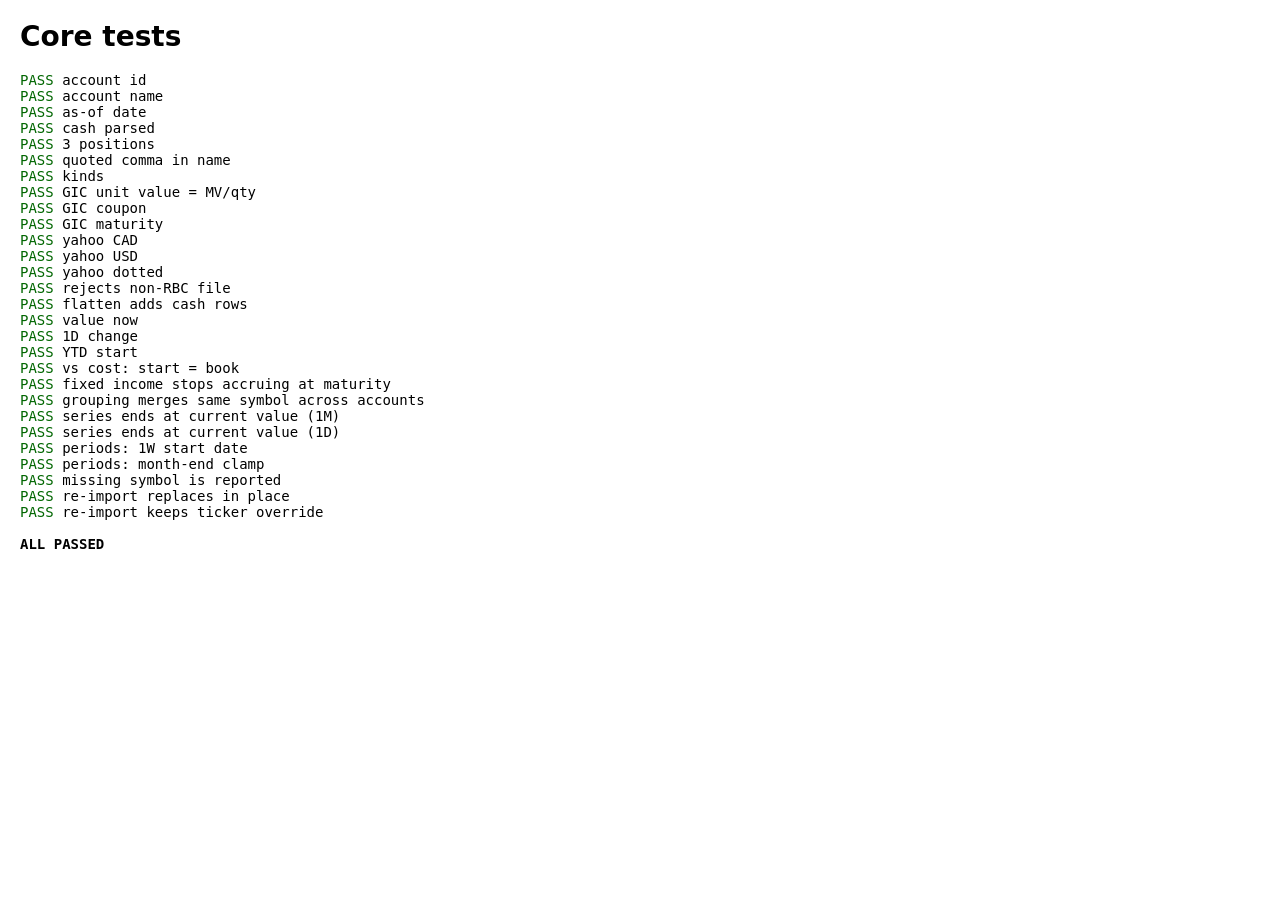
==== tests/index.html @ e4e29d9e "Portfolio dashboard: per-account and combined performance tracker Static site (GitHub Pages) that im" ====
<!doctype html>
<html lang="en"><head><meta charset="utf-8"><title>Core tests</title>
<style>body{font:14px system-ui;margin:20px}.ok{color:#060}.bad{color:#c00;font-weight:600}</style></head>
<body><h1>Core tests</h1><pre id="out"></pre>
<script src="../core.js"></script>
<script>
// Open this page via the local server (scripts/serve.ps1) at /tests/ — every line should be PASS.
const CSV = `"Holdings Export as of Jan 8, 2027 1:00:00 PM ET"

Account: 11112222 - Test TFSA

"Balances as of Jan 7, 2027"

,Trailing 12 Mo Return,Unrealized Gain/Loss in CAD
,N/A,"0"

Currency,Cash,Investments,Total,Exchange Rate to CAD
CAD,"100.00","1000","1100",1
USD,"50.00","0","50",1.4

,Product,Symbol,Name,Quantity,Last Price,Currency,Change $,Change %,Total Book Cost,Total Market Value,Unrealized Gain/Loss $,Unrealized Gain/Loss %,Average Cost,Annual Dividend Amount $,Dividend Ex Date,Load Type,RSP Eligibility,Automatic Investment Plan,DRIP Eligibility,Coupon Rate,Maturity Date,Expiration Date,Open Interest
CAD Holdings,"ETFs and ETNs",ABC,"TEST, ETF",10,"100",CAD,"1","1%","900","1000","100","11%","90",,,"","","","Yes",,,,
CAD Holdings,"Fixed Income",GIC1,TEST GIC,"1000","110",CAD,N/A,N/A,"1000","1100","100","10%","100",,,"","","","","10","Jul 7, 2027",,
US Holdings,"ETFs and ETNs",VTI,TEST US,5,"200",USD,"2","1%","900","1000","100","11%","180",,,"","","","",,,,

Important Information
"text"
`;
// two flat days, then +10% on the last day; USD pair at 1.4 -> 1.5
const prices = { generated:'2027-01-08T18:00:00Z', marketDate:'2027-01-07', symbols:{
  'ABC.TO': { off:-18000, price:110, time:Date.parse('2027-01-07T20:55:00Z')/1000, d:['2026-12-31','2027-01-05','2027-01-06'], c:[80,95,100], it:[], ic:[] },
  'VTI':    { off:-18000, price:200, time:Date.parse('2027-01-07T20:55:00Z')/1000, d:['2026-12-31','2027-01-06'], c:[150,190], it:[], ic:[] },
  'USDCAD=X': { off:0, price:1.5, time:Date.parse('2027-01-07T20:55:00Z')/1000, d:['2026-12-31','2027-01-06'], c:[1.3,1.4], it:[], ic:[] },
}};
const out = [];
let fails = 0;
function t(name, got, want, tol) {
  const ok = typeof want === 'number' ? Math.abs(got - want) <= (tol || 1e-6) : JSON.stringify(got) === JSON.stringify(want);
  if (!ok) fails++;
  out.push(`<span class="${ok ? 'ok' : 'bad'}">${ok ? 'PASS' : 'FAIL'}</span> ${name}${ok ? '' : ` — got ${JSON.stringify(got)}, want ${JSON.stringify(want)}`}`);
}

const a = Core.parseRbcHoldings(CSV);
t('account id', a.id, '11112222'); t('account name', a.name, 'Test TFSA'); t('as-of date', a.asOf, '2027-01-07');
t('cash parsed', a.cash, { CAD: 100, USD: 50 }); t('3 positions', a.positions.length, 3);
t('quoted comma in name', a.positions[0].name, 'TEST, ETF');
t('kinds', a.positions.map(p => p.kind), ['market', 'fixed', 'market']);
t('GIC unit value = MV/qty', a.positions[1].unit, 1.1, 1e-9); t('GIC coupon', a.positions[1].coupon, 10); t('GIC maturity', a.positions[1].maturity, '2027-07-07');
t('yahoo CAD', Core.yahooSymbol(a.positions[0]), 'ABC.TO'); t('yahoo USD', Core.yahooSymbol(a.positions[2]), 'VTI');
t('yahoo dotted', Core.yahooSymbol({ symbol: 'ZEB.UN', currency: 'CAD' }), 'ZEB-UN.TO');
let threw = false; try { Core.parseRbcHoldings('hello,world'); } catch (e) { threw = true; } t('rejects non-RBC file', threw, true);

const mkt = Core.makeMarket(prices);
const pos = Core.flatten([a]);
t('flatten adds cash rows', pos.length, 5);
const sum = (pid) => Core.finalize(Core.summarize(pos, mkt, pid)).total;
// ABC 10 sh: 1100 now. GIC: 1100. VTI 5 sh USD200 @1.5 = 1500. cash 100 + 50USD@1.5 = 75
t('value now', sum('1D').value, 1100 + 1100 + 1500 + 100 + 75, 1e-6);
// 1D: ABC 10*(110-100)=100; VTI 5*(200*1.5 - 190*1.4)=5*(300-266)=170; USD cash 50*(1.5-1.4)=5; GIC ~ 1 day accrual
const gicDay = 1100 * (1 - Math.pow(1.1, -1 / 365));
t('1D change', sum('1D').change, 100 + 170 + 5 + gicDay, 1e-6);
// YTD start = Dec 31 close: ABC 800, VTI 5*150*1.3=975, USD cash 65, GIC accrued back 7 days, CAD cash 100
const gicYtd = 1100 * Math.pow(1.1, -7 / 365);
t('YTD start', sum('YTD').start, 800 + 975 + 65 + gicYtd + 100, 1e-6);
t('vs cost: start = book', sum('ALL').start, 900 + 1000 + 900 * 1.5 + 100 + 50 * 1.5, 1e-6);
t('fixed income stops accruing at maturity', Core.accrual({ coupon: 10, asOf: '2027-01-07', maturity: '2027-07-07' }, '2030-01-01'), Math.pow(1.1, 181 / 365), 1e-9);

const g = Core.groupRows(Core.summarize(Core.flatten([a, { ...a, id: 'x' }]), mkt, '1D'));
t('grouping merges same symbol across accounts', g.find(r => r.symbol === 'ABC').qty, 20);

const s1 = Core.buildSeries(pos, mkt, '1M'); const s2 = Core.buildSeries(pos, mkt, '1D');
t('series ends at current value (1M)', s1.v[s1.v.length - 1], sum('1M').value, 1e-6);
t('series ends at current value (1D)', s2.v[s2.v.length - 1], sum('1D').value, 1e-6);
t('periods: 1W start date', Core.periodWindow('1W', mkt).date, '2026-12-31');
t('periods: month-end clamp', Core.addMonths('2027-03-31', -1), '2027-02-28');
t('missing symbol is reported', Core.missingSymbols([{ positions: [{ symbol: 'NEW', kind: 'market', currency: 'CAD' }], cash: {} }], mkt).map(m => m.yahoo), ['NEW.TO']);

const up = Core.upsertAccount([{ ...a, name: 'Old', positions: [{ ...a.positions[0], yahoo: 'ABC.V' }] }], a);
t('re-import replaces in place', up.accounts.length + ':' + up.replaced, '1:true');
t('re-import keeps ticker override', up.accounts[0].positions[0].yahoo, 'ABC.V');

out.push(`\n<b>${fails ? fails + ' FAILED' : 'ALL PASSED'}</b>`);
document.getElementById('out').innerHTML = out.join('\n');
document.title = fails ? 'FAIL' : 'PASS';
</script></body></html>
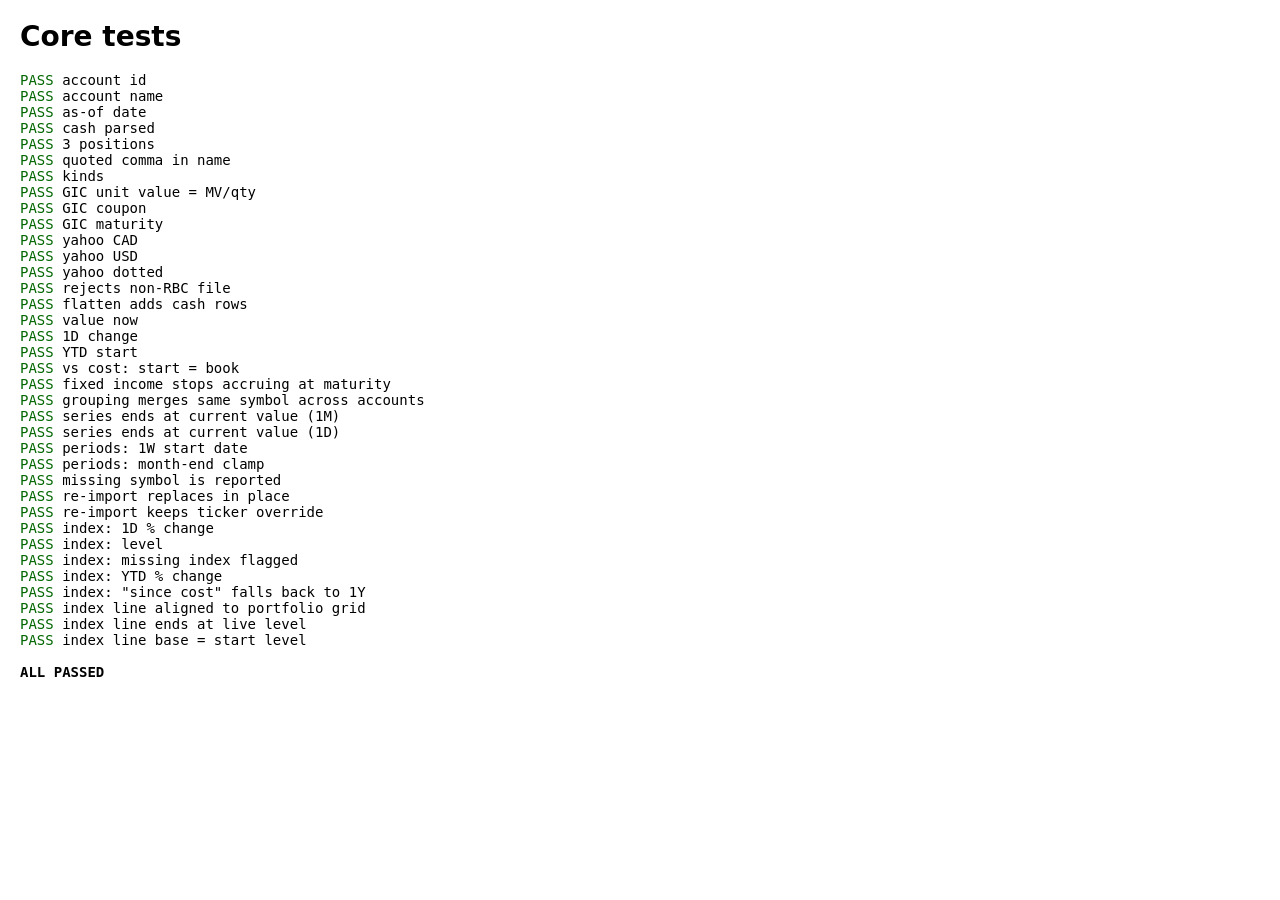
==== commit 8a2413a0: "Add market index comparison (S&P/TSX, NASDAQ, Dow Jones, S&P 500) Markets tiles show each index's ch" ====
--- a/tests/index.html
+++ b/tests/index.html
@@ -30,6 +30,7 @@
 const prices = { generated:'2027-01-08T18:00:00Z', marketDate:'2027-01-07', symbols:{
   'ABC.TO': { off:-18000, price:110, time:Date.parse('2027-01-07T20:55:00Z')/1000, d:['2026-12-31','2027-01-05','2027-01-06'], c:[80,95,100], it:[], ic:[] },
   'VTI':    { off:-18000, price:200, time:Date.parse('2027-01-07T20:55:00Z')/1000, d:['2026-12-31','2027-01-06'], c:[150,190], it:[], ic:[] },
+  '^GSPC':  { off:-18000, price:5500, time:Date.parse('2027-01-07T20:55:00Z')/1000, d:['2026-12-31','2027-01-05','2027-01-06'], c:[5000,5200,5000], it:[], ic:[] },
   'USDCAD=X': { off:0, price:1.5, time:Date.parse('2027-01-07T20:55:00Z')/1000, d:['2026-12-31','2027-01-06'], c:[1.3,1.4], it:[], ic:[] },
 }};
 const out = [];
@@ -79,6 +80,14 @@
 t('re-import replaces in place', up.accounts.length + ':' + up.replaced, '1:true');
 t('re-import keeps ticker override', up.accounts[0].positions[0].yahoo, 'ABC.V');
 
+const ix = Core.indexSummary(mkt, '1D'), spx = ix.find(x => x.sym === '^GSPC');
+t('index: 1D % change', spx.pct, 5500 / 5000 - 1, 1e-9); t('index: level', spx.level, 5500);
+t('index: missing index flagged', ix.find(x => x.sym === '^DJI').missing, true);
+t('index: YTD % change', Core.indexSummary(mkt, 'YTD').find(x => x.sym === '^GSPC').pct, 0.1, 1e-9);
+t('index: "since cost" falls back to 1Y', Core.indexSummary(mkt, 'ALL').find(x => x.sym === '^GSPC').proxied, true);
+const il = Core.indexLine('^GSPC', mkt, '1M', s1.t);
+t('index line aligned to portfolio grid', il.v.length, s1.t.length); t('index line ends at live level', il.v[il.v.length - 1], 5500); t('index line base = start level', il.base, 5000);
+
 out.push(`\n<b>${fails ? fails + ' FAILED' : 'ALL PASSED'}</b>`);
 document.getElementById('out').innerHTML = out.join('\n');
 document.title = fails ? 'FAIL' : 'PASS';
